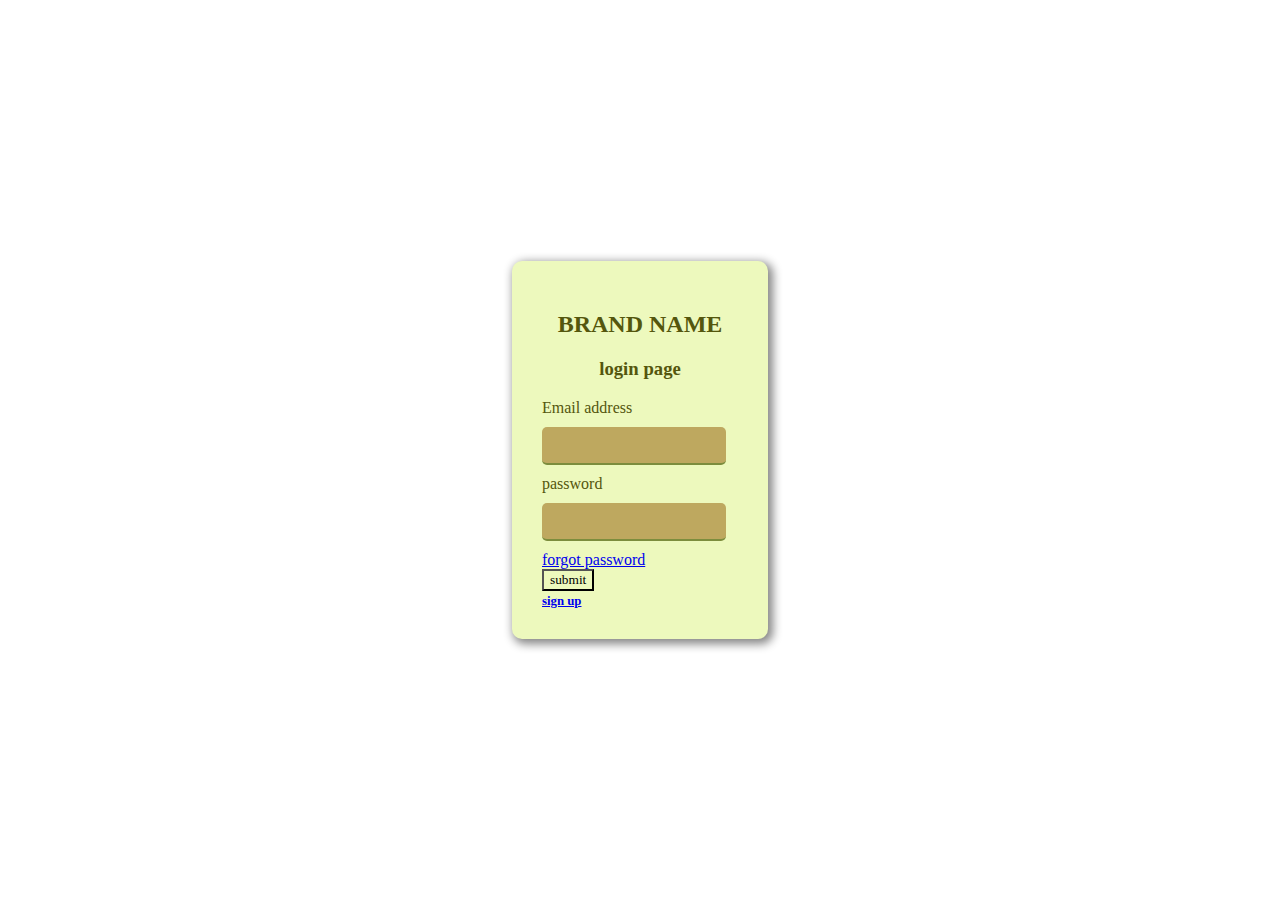
==== prac.html @ abd9d2ec "html, css" ====
<!DOCTYPE html>
<html lang="en">
<head>
    <meta charset="UTF-8">
    <meta name="viewport" content="width=device-width, initial-scale=1.0">
    <title>login page</title>
     <link href="https://fonts.googleapis.com/css?family=Montserrat:100,200,300,regular,500,600,700,800,900,100italic,200italic,300italic,italic,500italic,600italic,700italic,800italic,900italic">
   <style>
    *{
        font-family:Montserrat;
    }
    .card{
         width: 20%;
         box-shadow: 3px 3px 10px 2px hsla(0, 0%, 0%, 0.479);
         padding: 30px;
         border-radius: 10px;
         box-sizing: border-box;
         background-color:#edf9bd;
       }
       body{
        display: flex;
        justify-content: center;
        align-items: center;
        height: 100vh;
        background-color: white;
        background-image: url('https://e0.pxfuel.com/wallpapers/901/122/desktop-wallpaper-business-office-background-business-business-computer-and-business-digital-corporate-office.jpg');
        background-size: cover; 
        margin: 0; 
    }
    .form-title{
        text-align: center;
        font-family: mons;
        color: #54560d;
    }
    .text-input, .submit-btn{
        display: block;
        background-color: #edf9bd;
         

    }
    .brand{
        text-align: center;
        text-transform: uppercase;
       color:  #54560d;
    }
    .signnup-link{
        text-align: center;
        margin-top: 2000px;
        font-size: 0.8em;
        font-weight: bold;
    }
    .emai-l{
        color: #54560d
        ;
    }
    .pass-word{
        color: #54560d;
    }
    .text-input{
            margin-bottom: 10px;
            margin-top: 10px;
            padding: 10px;
            border-radius: 5px;
            border: none;
            border-bottom: 2px solid rgb(124, 141, 61);
            background-color: rgb(190, 168, 95);

    }

   </style>
</head>

<body>
    <div class="card">
        <h2 class="brand">brand name</h2>
        <h3 class="form-title">login page</h3>
        <form>
            <label class="emai-l" for="email">Email address</label>
            <input class="text-input" type="text" name="email" id="email">
            <label class="pass-word" for="password">password </label>
            <input class="text-input" type="password">
            <a href="#">forgot password</a>
            <button class="submit-btn" >submit</button>
            <a class="signnup-link" href="#">sign up</a>
        </form>

    </div>
</body>
</html>
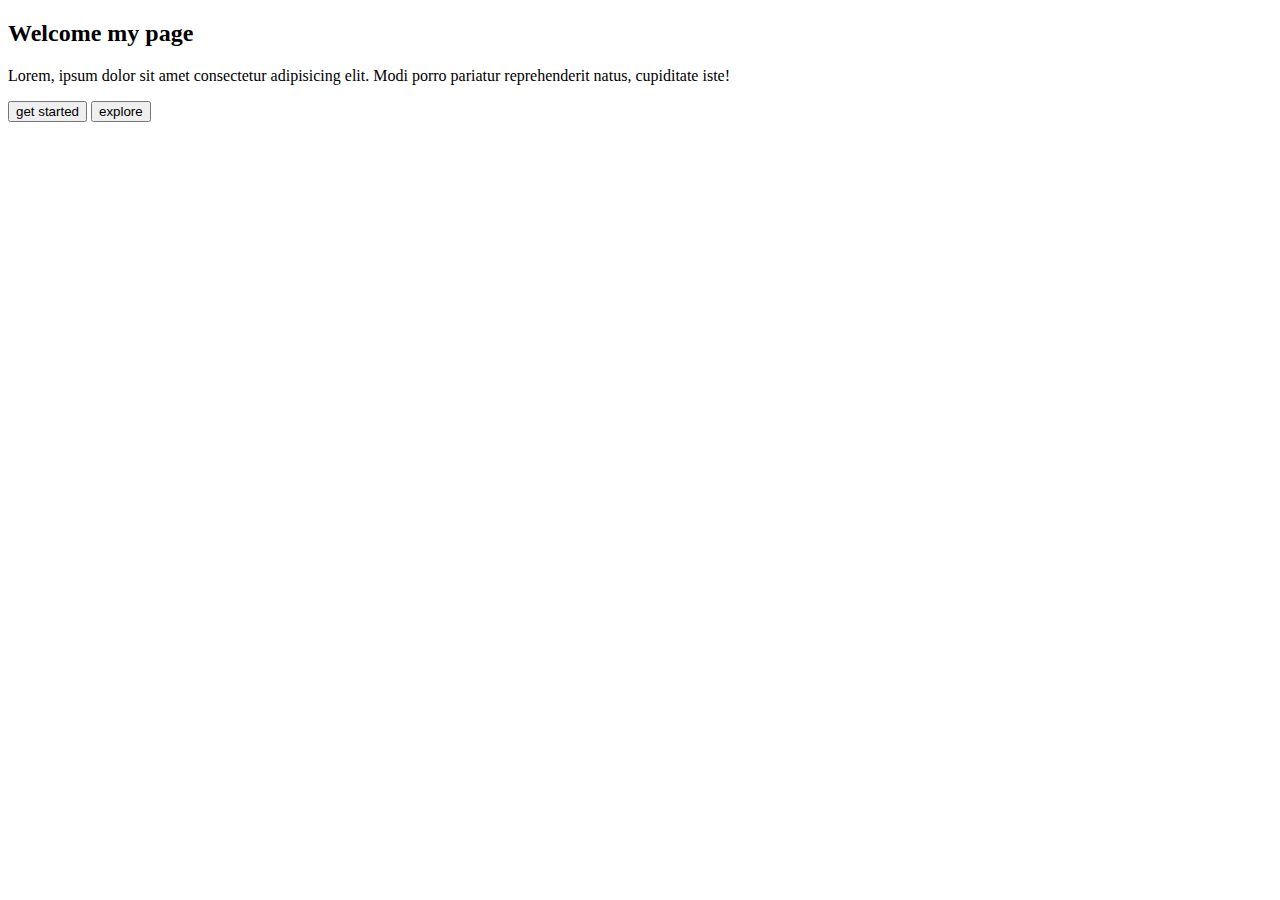
==== commit fd7f8568: "grid" ====
--- a/prac.html
+++ b/prac.html
@@ -3,87 +3,18 @@
 <head>
     <meta charset="UTF-8">
     <meta name="viewport" content="width=device-width, initial-scale=1.0">
-    <title>login page</title>
-     <link href="https://fonts.googleapis.com/css?family=Montserrat:100,200,300,regular,500,600,700,800,900,100italic,200italic,300italic,italic,500italic,600italic,700italic,800italic,900italic">
-   <style>
-    *{
-        font-family:Montserrat;
-    }
-    .card{
-         width: 20%;
-         box-shadow: 3px 3px 10px 2px hsla(0, 0%, 0%, 0.479);
-         padding: 30px;
-         border-radius: 10px;
-         box-sizing: border-box;
-         background-color:#edf9bd;
-       }
-       body{
-        display: flex;
-        justify-content: center;
-        align-items: center;
-        height: 100vh;
-        background-color: white;
-        background-image: url('https://e0.pxfuel.com/wallpapers/901/122/desktop-wallpaper-business-office-background-business-business-computer-and-business-digital-corporate-office.jpg');
-        background-size: cover; 
-        margin: 0; 
-    }
-    .form-title{
-        text-align: center;
-        font-family: mons;
-        color: #54560d;
-    }
-    .text-input, .submit-btn{
-        display: block;
-        background-color: #edf9bd;
-         
-
-    }
-    .brand{
-        text-align: center;
-        text-transform: uppercase;
-       color:  #54560d;
-    }
-    .signnup-link{
-        text-align: center;
-        margin-top: 2000px;
-        font-size: 0.8em;
-        font-weight: bold;
-    }
-    .emai-l{
-        color: #54560d
-        ;
-    }
-    .pass-word{
-        color: #54560d;
-    }
-    .text-input{
-            margin-bottom: 10px;
-            margin-top: 10px;
-            padding: 10px;
-            border-radius: 5px;
-            border: none;
-            border-bottom: 2px solid rgb(124, 141, 61);
-            background-color: rgb(190, 168, 95);
-
-    }
-
-   </style>
+    <title>Document</title>
 </head>
-
 <body>
-    <div class="card">
-        <h2 class="brand">brand name</h2>
-        <h3 class="form-title">login page</h3>
-        <form>
-            <label class="emai-l" for="email">Email address</label>
-            <input class="text-input" type="text" name="email" id="email">
-            <label class="pass-word" for="password">password </label>
-            <input class="text-input" type="password">
-            <a href="#">forgot password</a>
-            <button class="submit-btn" >submit</button>
-            <a class="signnup-link" href="#">sign up</a>
-        </form>
+    <header>
+      <div class="header-content">
+        <h2 class="heading-content">Welcome my page</h2>
+        <p class="para-content">Lorem, ipsum dolor sit amet consectetur adipisicing elit. Modi porro pariatur reprehenderit natus, cupiditate iste!</p>
+         <button class=" btn btn-main">get started </button>
+         <button class="btn btn-outline">explore</button>
 
     </div>
+
+    </header>
 </body>
 </html>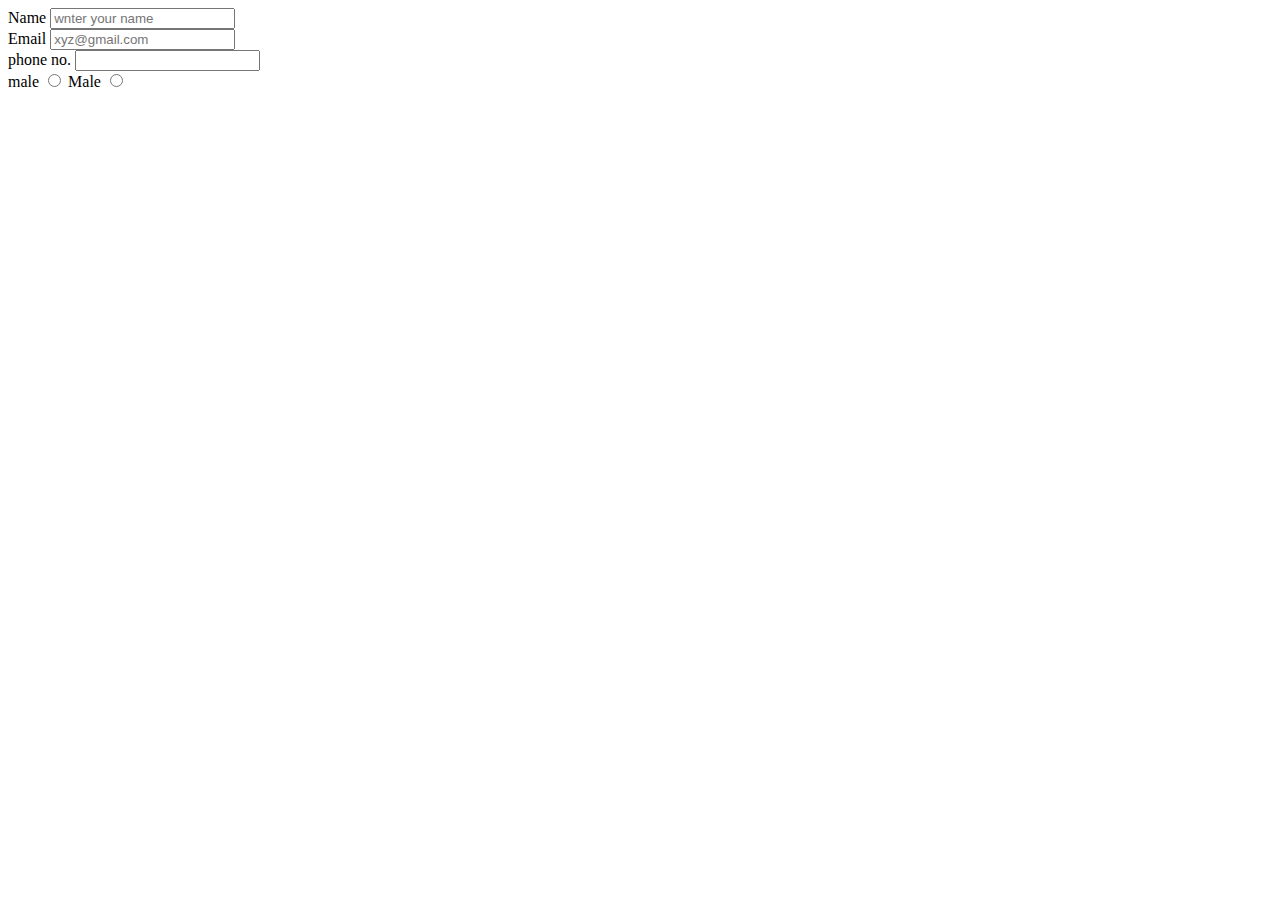
==== commit 34539ca8: "usingtailwindcss" ====
--- a/prac.html
+++ b/prac.html
@@ -6,15 +6,33 @@
     <title>Document</title>
 </head>
 <body>
-    <header>
-      <div class="header-content">
-        <h2 class="heading-content">Welcome my page</h2>
-        <p class="para-content">Lorem, ipsum dolor sit amet consectetur adipisicing elit. Modi porro pariatur reprehenderit natus, cupiditate iste!</p>
-         <button class=" btn btn-main">get started </button>
-         <button class="btn btn-outline">explore</button>
-
+    <form action="">
+     <div>
+      <div>
+      <label for="name">Name</label>
+      <input type="text" id="name" placeholder="wnter your name">
     </div>
 
-    </header>
+      <div>
+      <label for="email">Email</label>
+      <input type="text" id="email" placeholder="xyz@gmail.com">
+    </div>
+
+      <div>
+       <label for="phone">phone no.</label>
+       <input type="number" id="phone">
+      </div>
+
+       <div>
+       <label for="male">male</label>
+       <input type="radio" name="male" id="male">
+     
+       <label for="male">Male</label> 
+       <input type="radio" name="male" id="Male">
+      
+    </div>
+   
+    
+    </form>
 </body>
 </html>